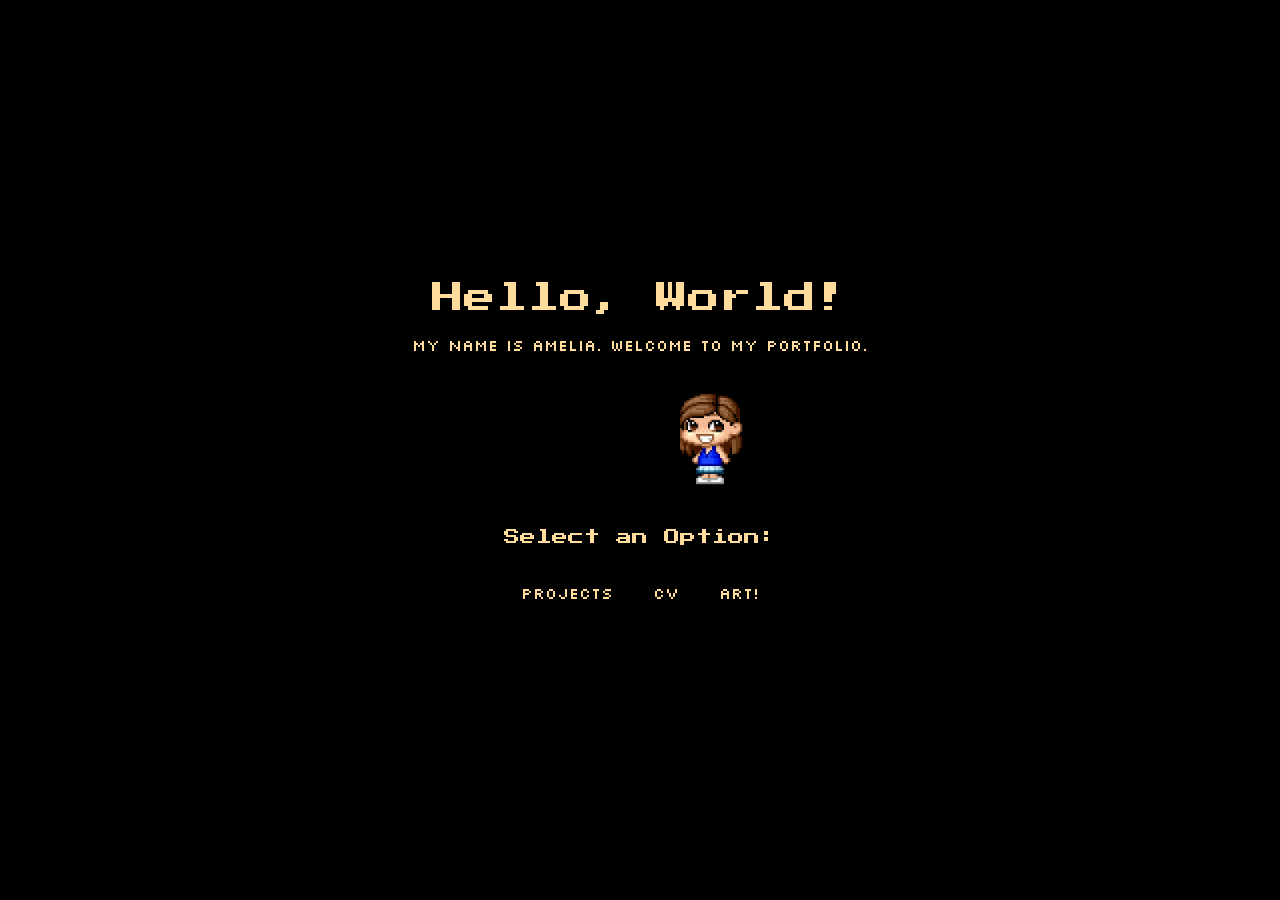
==== index.html @ 4f6aacdc "initial push" ====
<!doctype html>
<html lang="en">
<head>
  <meta charset="utf-8">
  <title>amelia site</title>
  <meta name="viewport" content="width=device-width, initial-scale=1">

  <link rel="stylesheet" href="styles.amelia.css">
  <link rel="preconnect" href="https://fonts.googleapis.com">
  <link rel="preconnect" href="https://fonts.gstatic.com" crossorigin>
  <link href="https://fonts.googleapis.com/css2?family=Press+Start+2P&display=swap" rel="stylesheet">
  <link rel="preconnect" href="https://fonts.googleapis.com">
  <link rel="preconnect" href="https://fonts.gstatic.com" crossorigin>
  <link href="https://fonts.googleapis.com/css2?family=Kanit:ital,wght@0,100;0,200;0,300;0,400;0,500;0,600;0,700;0,800;0,900;1,100;1,200;1,300;1,400;1,500;1,600;1,700;1,800;1,900&display=swap" rel="stylesheet">
  <link rel="preconnect" href="https://fonts.googleapis.com">
  <link rel="preconnect" href="https://fonts.gstatic.com" crossorigin>
  <link href="https://fonts.googleapis.com/css2?family=Teko:wght@300..700&display=swap" rel="stylesheet">
  <link rel="preconnect" href="https://fonts.googleapis.com">
  <link rel="preconnect" href="https://fonts.gstatic.com" crossorigin>
  <link rel="preconnect" href="https://fonts.googleapis.com">
  <link rel="preconnect" href="https://fonts.gstatic.com" crossorigin>
  <link href="https://fonts.googleapis.com/css2?family=Chakra+Petch:ital,wght@0,300;0,400;0,500;0,600;0,700;1,300;1,400;1,500;1,600;1,700&display=swap" rel="stylesheet">
  <link rel="preconnect" href="https://fonts.googleapis.com">
  <link rel="preconnect" href="https://fonts.gstatic.com" crossorigin>
  <link href="https://fonts.googleapis.com/css2?family=Chakra+Petch:ital,wght@0,300;0,400;0,500;0,600;0,700;1,300;1,400;1,500;1,600;1,700&family=Silkscreen:wght@400;700&display=swap" rel="stylesheet">
</head>

<body class="mat-typography">

<header>
  <h1>Hello, World!</h1>
  <p>My name is amelia. Welcome to my portfolio.</p>

  <div id="avatarconatiner">
    <img id="chicky" src="imgs/eggy.png" alt="chicken pixel art">
    <img id="chicky2" src="imgs/eggy.png" alt="chicken pixel art">
    <img id="chicky3" src="imgs/eggy.png" alt="chicken pixel art">
    <img id="chicky4" src="imgs/eggy.png" alt="chicken pixel art">
    <img id="chicky5" src="imgs/eggy.png" alt="chicken pixel art">

    <img id="avatar" src="imgs/me.png" alt="avatar of me">
  </div>
  <div id="naver">
    <p>Select an Option: </p>
    <nav>
      <a href="projects.html">Projects</a>
      <a href="resume.html">CV</a>
      <a href="art.html">Art!</a>
    </nav>
  </div>

</header>

</body>
</html>

<script>
  function hatch(img){
    const hatchedsrc = 'imgs/chicky.png';
    img.src = hatchedsrc;
    img.style.transform = 'translateY(-20px)'

    setTimeout(() => {
      img.style.transform = 'translateY(0)'; 
    }, 300); 
  }

  document.getElementById('avatar').addEventListener('click', function() {
   this.style.transform = 'translateY(-20px)'
   this.src = 'imgs/wave.png'

    setTimeout(() => {
      this.style.transform = 'translateY(0)'; 
      this.src = 'imgs/me.png'
    }, 300); 
  });

  document.getElementById('chicky').addEventListener('click', function() {
    hatch(this);
  });

  document.getElementById('chicky2').addEventListener('click', function() {
    hatch(this);
  });

  document.getElementById('chicky3').addEventListener('click', function() {
    hatch(this);
  });

  document.getElementById('chicky4').addEventListener('click', function() {
    hatch(this);
  });

  document.getElementById('chicky5').addEventListener('click', function() {
    hatch(this);
  });
</script>
---- styles.amelia.css ----
body{
    font-family: "Silkscreen", sans-serif;
    font-style: normal;
    font-weight: lighter;
    color: white;
    margin:0;
    background-image: linear-gradient(#69676f5e 0%,#172f428e), url('imgs/galaxy2.jpeg');
    background-size: 100%;
    display:grid;
}

header{
    background-color: black;
    color:#ffdc9c;
    line-height: 10px;
    height: 100vh;
    display: flex;
    justify-content: center;
    align-items: center;
    flex-direction: column;
}

h1{
    font-family: "Press Start 2P", system-ui;
    font-weight: 400;
    font-style: normal;
}

  
#projhead, #resumehead, #funhead{
    height: 10vh;
    display: flex;
    justify-content: center;
    align-items: center;
    font-family: "Press Start 2P", system-ui;
    font-size: 100%;
    padding: 20px;
    margin-bottom: 20px;
    background-color: black;
    color:#b5c3f3;
}


#avatarcontainer{
    width: 100%;
    display: flex;
    flex-direction: row;
    height: 200px;
}

#chicky, #chicky2, #chicky3, #chicky4, #chicky5{
    position: absolute;
    width: 120px;
    left: -20%;
    margin-top: 50px;
}

#chicky{
    animation: walking 20s infinite ;
    animation-delay: 3s;
}

#chicky2{
    animation: walking 20s infinite;
    animation-delay: 6s;

}

#chicky3{
    animation: walking 20s infinite;
    animation-delay: 9s;

}

#chicky4{
    animation: walking 20s infinite;
    animation-delay: 12s;

}

#chicky5{
    animation: walking 20s infinite;
    animation-delay: 15s;

}

#avatar{
    width: 100px;
    position: absolute;
    margin: 20px;
    animation: walking 20s infinite ;
}


#naver{
    margin-top: 150px;
    font-family: "Press Start 2P", system-ui;
    display: flex;
    justify-content: center;
    align-items: center;
    flex-direction: column;
}

nav{
    margin: 10px;
    display: flex;
    flex-direction: row;
}

nav a{
    margin: 20px;
    display: flex;
    flex-direction: row;
    justify-content: center;
    align-items: center;
    font-family: "Silkscreen", sans-serif;
    text-decoration: none;
    color:#ffdc9c;
}

nav a:hover{
    color:#b5c3f3;
}

.about{
    display: flex;
    justify-content: left;
    align-items: center;
    margin: 50px;
}


#nametag{
    width: 400px;
    z-index: 10;
    margin-bottom: -550px;
    margin-left: -200px;
}

#profile{
    width: 300px;
    border-style: solid;
    border-width: 5px;
    color:black
}


/* animations */

@keyframes walking{
    0%{
        left: -20%;
    }
    50%{
        left: 45%;
    }
    100%{
        left: 120%;
    }
}


@keyframes walking2{
    0%{
        left: -20%;
    }
    100%{
        left: 120%;
    }
}

@keyframes colorchange {
    0%{
        border-color:#b5c3f3
    }
    50%{
        border-color:#ffdc9c;
    }
    100%{
        border-color:#b5c3f3
    }
  }
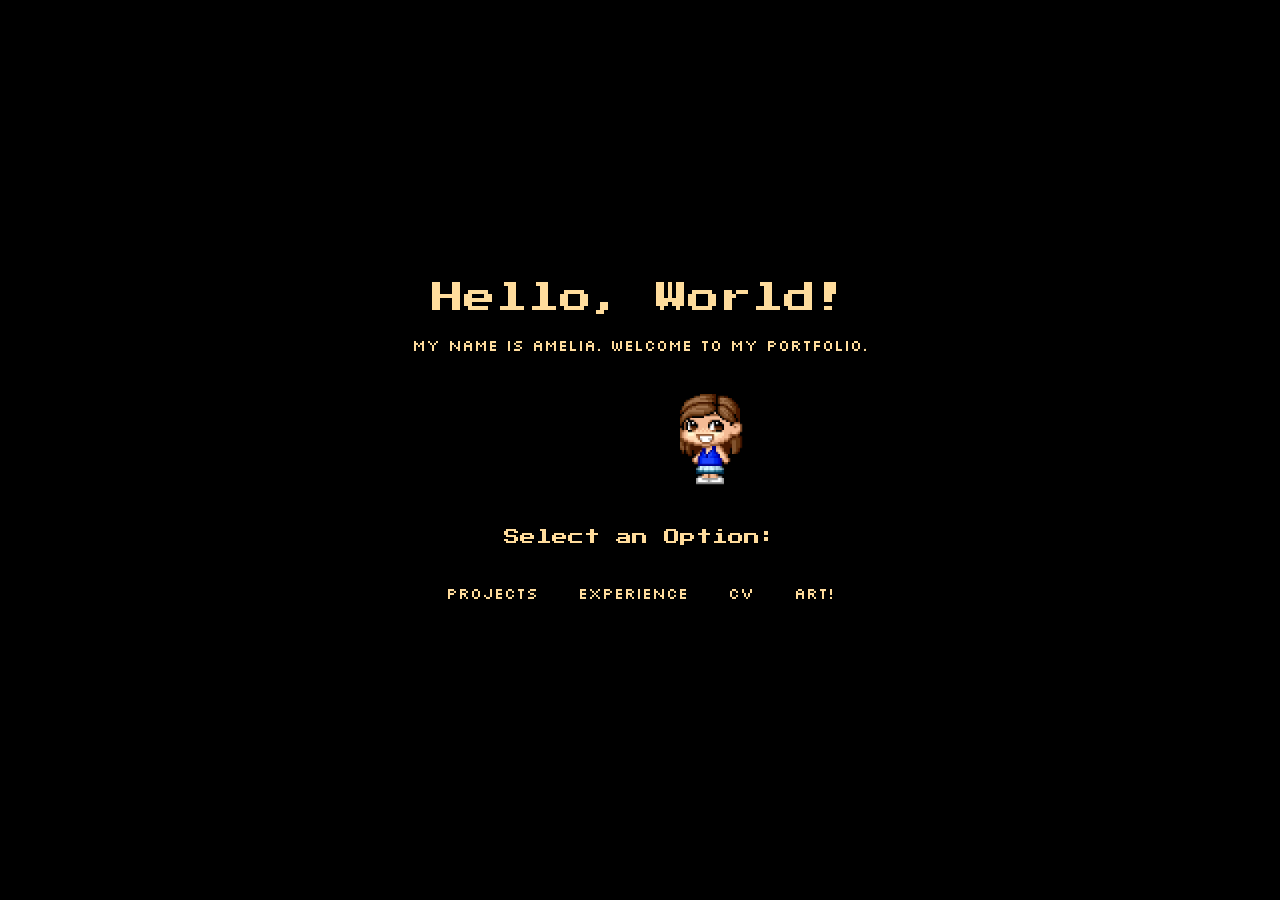
==== commit 1821a273: "working on portfolio for presentation" ====
--- a/index.html
+++ b/index.html
@@ -44,6 +44,7 @@
     <p>Select an Option: </p>
     <nav>
       <a href="projects.html">Projects</a>
+      <a href="experience.html">Experience</a>
       <a href="resume.html">CV</a>
       <a href="art.html">Art!</a>
     </nav>
